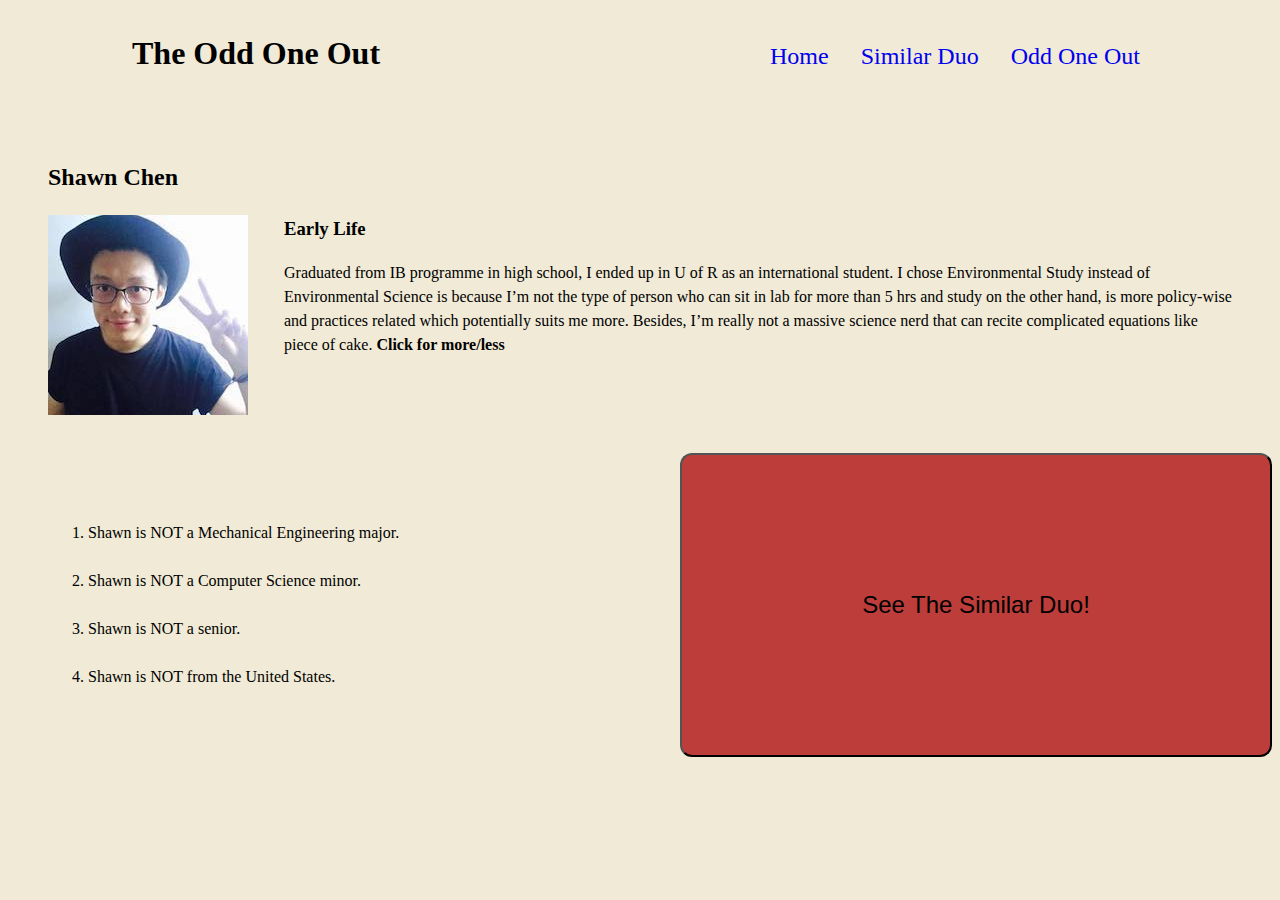
==== odd.html @ 84927390 "more aligned to assignment" ====
<!doctype html>
<html lang="en">
  <head>
    <meta charset="utf-8">
    <title> The Odd One Out</title>
    <link rel="stylesheet" type="text/css" href="css/styles.css">
  </head>
  <body>
     <div class="top-bar">
      <header>
        <h1>The Odd One Out</h1>
      </header>
      <nav>
        <ul>
          <li> <a href = "index.html">Home</a></li>
          <li> <a href = "similar.html">Similar Duo</a></li>
          <li> <a href = "odd.html">Odd One Out</a></li>
        </ul>
      </nav>
    </div>

    <main class="diff-main">
      <section>
      <h2> Shawn Chen </h2>
      <img src="images/shawn.jpg" alt="profile picture">
      <div class="similar-start" onclick="toggleHide('hide1')">
        <h3> Early Life </h3>
       <p>Graduated from IB programme in high school, I ended up in U of R as an international student. I chose Environmental Study instead of Environmental Science is because I’m not the type of person who can sit in lab for more than 5 hrs and study on the other hand, is more policy-wise and practices related which potentially suits me more. Besides, I’m really not a massive science nerd that can recite complicated equations like piece of cake. <b>Click for more/less</b></p>
        <div class="hide-to-start hide1">
          <h3> Academic Program </h3>
          <p>My inclination for graduate program would be finance. There are 2 major reasons I convert from Environmental Study to Finance. First, my mom and dad initially wanted me to take econ and finance during college, and this is kind of my family business; but instead I went a little bit rebellious and independent and decided to try out the unpopular but fascinating earth science. The kind of major most Asian parents would classify it as “won’t get you a decent job in the future”. Second, my intern during last summer was to work for a Private Equity company. (P.E. is like high-end in the finance industry) And the experience is so amazing and I was able to see myself working for finance in the future.
          </p>
          <h3> Interests </h3>
          <p>My spare time hobby is really nerdy and geeky. I pretty much spend all my leisure time with my pc. I’m an editorial crew member for Gosugamer, and I am a very skilful dota2 player (top20 North America). This applies that I usually play video games(dota2) all day. Besides, I do music as well. I started doing covers and writing during high school but I stopped a while ago because I don’t see a good future doing this, but still, I’m a great singer.</p>

        </div>
      </div>
    </section>
    <div class="sect diffs">
      <section> 
        <ol>
          <li> Shawn is NOT a Mechanical Engineering major. </li>
          <li> Shawn is NOT a Computer Science minor. </li>
          <li> Shawn is NOT a senior. </li>
          <li> Shawn is NOT from the United States. </li>
        </ol>
      </section>
      <a href="similar.html" class="diff-button"><button>See The Similar Duo!</button></a>
    </div>
  
    </main>
    <script type="text/javascript">
    function toggleHide(which) {
      console.log();
      var focus = document.getElementsByClassName(which)[0];
      if (focus.style.display === "block") {
        focus.style.display = "none";
      } else {
        focus.style.display = "block";
      }
    }
  </script>
  </body>
</html>
---- css/styles.css ----
* {
	/*border: 1px solid red;*/
	line-height: 1.5em;
	background-color: #F0EAD6;
}
/*************************************
	Top part (Header and Nav)
*************************************/
.top-bar, .top, .bottom {
	display: flex;
	flex-direction: row;
	margin: 0 124px 0 124px;
}

nav {
	padding-top: 10px;
	align-items: center;
}
nav ul {
	position: absolute;
	right: 124px;
	list-style-type: none;
	margin: 0;
	padding: 0;
	overflow: hidden;
}

nav li {
	float:left;
}

nav li a {
	display: block;
	text-align: center;
	padding: 20px 16px;
	text-decoration: none;
	font-size: 24px;

}

/*************************************
	Similar Duo 
*************************************/
.similar-main {
	margin: 0 124px 0 124px;
	display: grid;
}
.hide-to-start {
	display: none;
}
.similar-start {
	margin-left: 236px;
}

section img {
	float:left;
}
.sect {
	display: flex;
	flex-direction: row;
}
button {
	font-size: 24px;
	border-radius: 12px;
	background-color: #BD3D3A;
	width: 100%;
	height: 100%;
}
.sect section, .sect a {
	flex-basis: 50%;
	flex-grow: 0;
}

.sect li {
	padding-top: 12px;
	padding-bottom: 12px;
}

/*************************************
	Odd One Out
*************************************/
.big {
	flex-basis: 60%;
	flex-grow: 0;
}
.small {
	flex-basis: 40%;
	flex-grow: 0;
}
.small ol {
	padding-top: 50px;
}
/*.small button {
	height: 50%;
}*/
.odd-center-image {
	display: block;
	margin-left: auto;
	margin-right: auto;
	max-width:40%;
}

section {
	padding: 40px;
}

.diffs {
	margin-top: 40px;
}
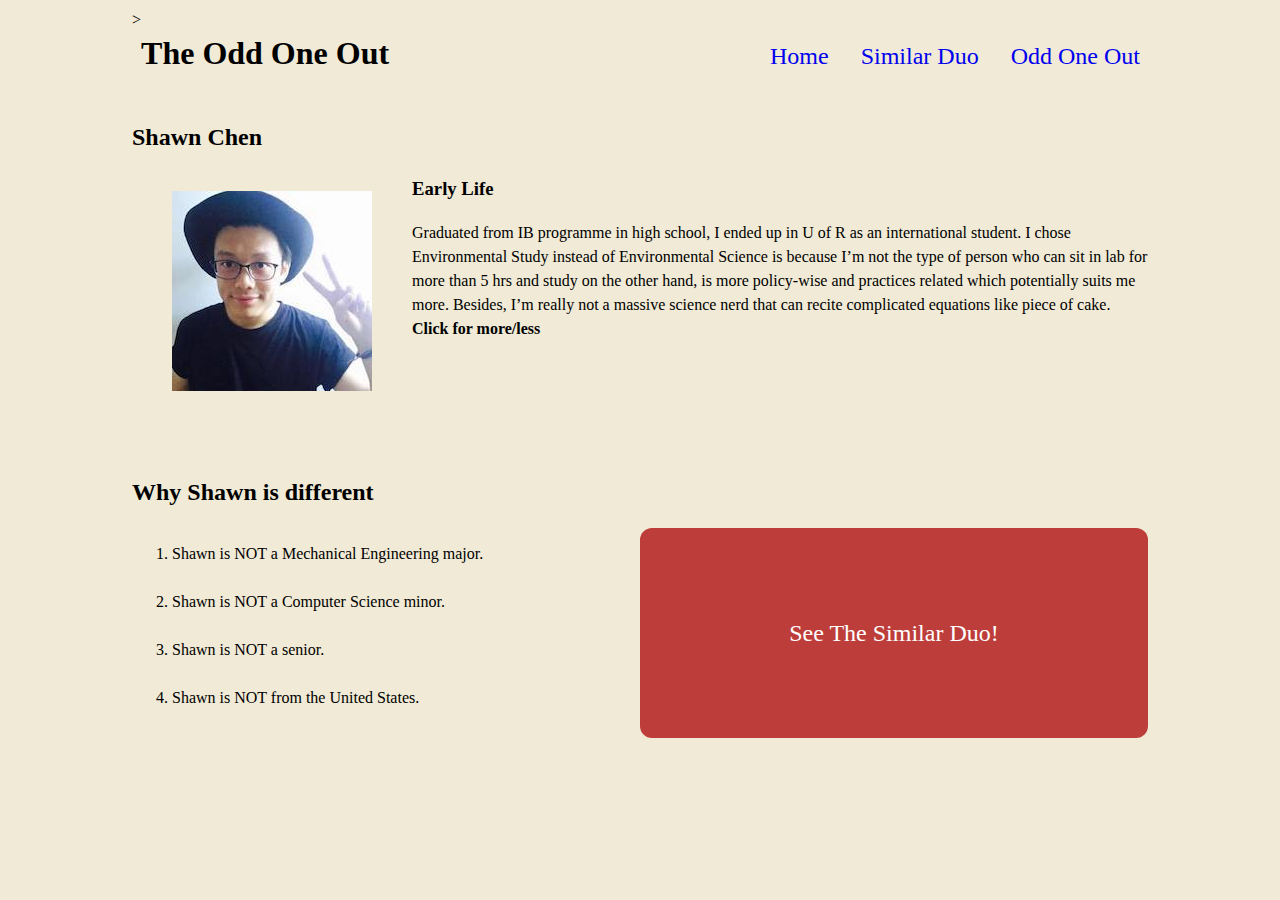
==== commit ef1ddce9: "automated commit" ====
--- a/odd.html
+++ b/odd.html
@@ -6,10 +6,9 @@
     <link rel="stylesheet" type="text/css" href="css/styles.css">
   </head>
   <body>
-     <div class="top-bar">
-      <header>
+
+    <header class="top-bar">>
         <h1>The Odd One Out</h1>
-      </header>
       <nav>
         <ul>
           <li> <a href = "index.html">Home</a></li>
@@ -17,38 +16,42 @@
           <li> <a href = "odd.html">Odd One Out</a></li>
         </ul>
       </nav>
-    </div>
+    </header>
 
     <main class="diff-main">
-      <section>
+      <article onclick="toggleHide('hide1')">
       <h2> Shawn Chen </h2>
-      <img src="images/shawn.jpg" alt="profile picture">
-      <div class="similar-start" onclick="toggleHide('hide1')">
+      <figure>
+        <img src="images/shawn.jpg" alt="profile picture">
+      </figure>
+
         <h3> Early Life </h3>
        <p>Graduated from IB programme in high school, I ended up in U of R as an international student. I chose Environmental Study instead of Environmental Science is because I’m not the type of person who can sit in lab for more than 5 hrs and study on the other hand, is more policy-wise and practices related which potentially suits me more. Besides, I’m really not a massive science nerd that can recite complicated equations like piece of cake. <b>Click for more/less</b></p>
-        <div class="hide-to-start hide1">
+        <section class="hide-to-start hide1">
           <h3> Academic Program </h3>
           <p>My inclination for graduate program would be finance. There are 2 major reasons I convert from Environmental Study to Finance. First, my mom and dad initially wanted me to take econ and finance during college, and this is kind of my family business; but instead I went a little bit rebellious and independent and decided to try out the unpopular but fascinating earth science. The kind of major most Asian parents would classify it as “won’t get you a decent job in the future”. Second, my intern during last summer was to work for a Private Equity company. (P.E. is like high-end in the finance industry) And the experience is so amazing and I was able to see myself working for finance in the future.
           </p>
           <h3> Interests </h3>
           <p>My spare time hobby is really nerdy and geeky. I pretty much spend all my leisure time with my pc. I’m an editorial crew member for Gosugamer, and I am a very skilful dota2 player (top20 North America). This applies that I usually play video games(dota2) all day. Besides, I do music as well. I started doing covers and writing during high school but I stopped a while ago because I don’t see a good future doing this, but still, I’m a great singer.</p>
+        </section>
 
+    </article>
+
+      <section class="sect">
+        <div>
+        <h2> Why Shawn is different </h2>
+          <ol>
+            <li> Shawn is NOT a Mechanical Engineering major. </li>
+            <li> Shawn is NOT a Computer Science minor. </li>
+            <li> Shawn is NOT a senior. </li>
+            <li> Shawn is NOT from the United States. </li>
+          </ol>
         </div>
-      </div>
-    </section>
-    <div class="sect diffs">
-      <section> 
-        <ol>
-          <li> Shawn is NOT a Mechanical Engineering major. </li>
-          <li> Shawn is NOT a Computer Science minor. </li>
-          <li> Shawn is NOT a senior. </li>
-          <li> Shawn is NOT from the United States. </li>
-        </ol>
+      <a href="similar.html" class="diff-button button">See The Similar Duo!</a>
       </section>
-      <a href="similar.html" class="diff-button"><button>See The Similar Duo!</button></a>
-    </div>
-  
+
     </main>
+
     <script type="text/javascript">
     function toggleHide(which) {
       console.log();
--- a/css/styles.css
+++ b/css/styles.css
@@ -10,6 +10,10 @@
 	display: flex;
 	flex-direction: row;
 	margin: 0 124px 0 124px;
+}
+
+.bottom {
+	margin:0;
 }
 
 nav {
@@ -39,9 +43,9 @@
 }
 
 /*************************************
-	Similar Duo 
+	Similar Duo
 *************************************/
-.similar-main {
+main {
 	margin: 0 124px 0 124px;
 	display: grid;
 }
@@ -52,23 +56,32 @@
 	margin-left: 236px;
 }
 
-section img {
-	float:left;
-}
 .sect {
 	display: flex;
 	flex-direction: row;
+	justify-content: space-between;
+	align-items: flex-end;
 }
-button {
+
+.button {
 	font-size: 24px;
 	border-radius: 12px;
 	background-color: #BD3D3A;
-	width: 100%;
-	height: 100%;
+	width: 50%;
+	height: 210px;
+	float: right;
+	text-align: center;
+	text-decoration: none;
+	color: white;
+	display: flex;
+	flex-direction: row;
+	justify-content: center;
+	align-items: center;
 }
 .sect section, .sect a {
 	flex-basis: 50%;
 	flex-grow: 0;
+
 }
 
 .sect li {
@@ -97,42 +110,37 @@
 	display: block;
 	margin-left: auto;
 	margin-right: auto;
-	max-width:40%;
 }
 
-section {
-	padding: 40px;
-}
+
 
 .diffs {
 	margin-top: 40px;
 }
 
+/*****************************************
+	Elements
+*****************************************/
+figure {
+	padding:0;
+	display: inline-block;
+	float: left;
+}
 
+figure img{
+	width: 200px;
+}
 
+.center {
+	float:none;
+	width: 100%;
+	margin: auto;
+}
 
+section div{
+	width: 50%;
+}
 
-
-
-
-
-
-
-
-
-
-
-
-
-
-
-
-
-
-
-
-
-
-
-
-
+article {
+	margin-bottom: 40px;
+}
